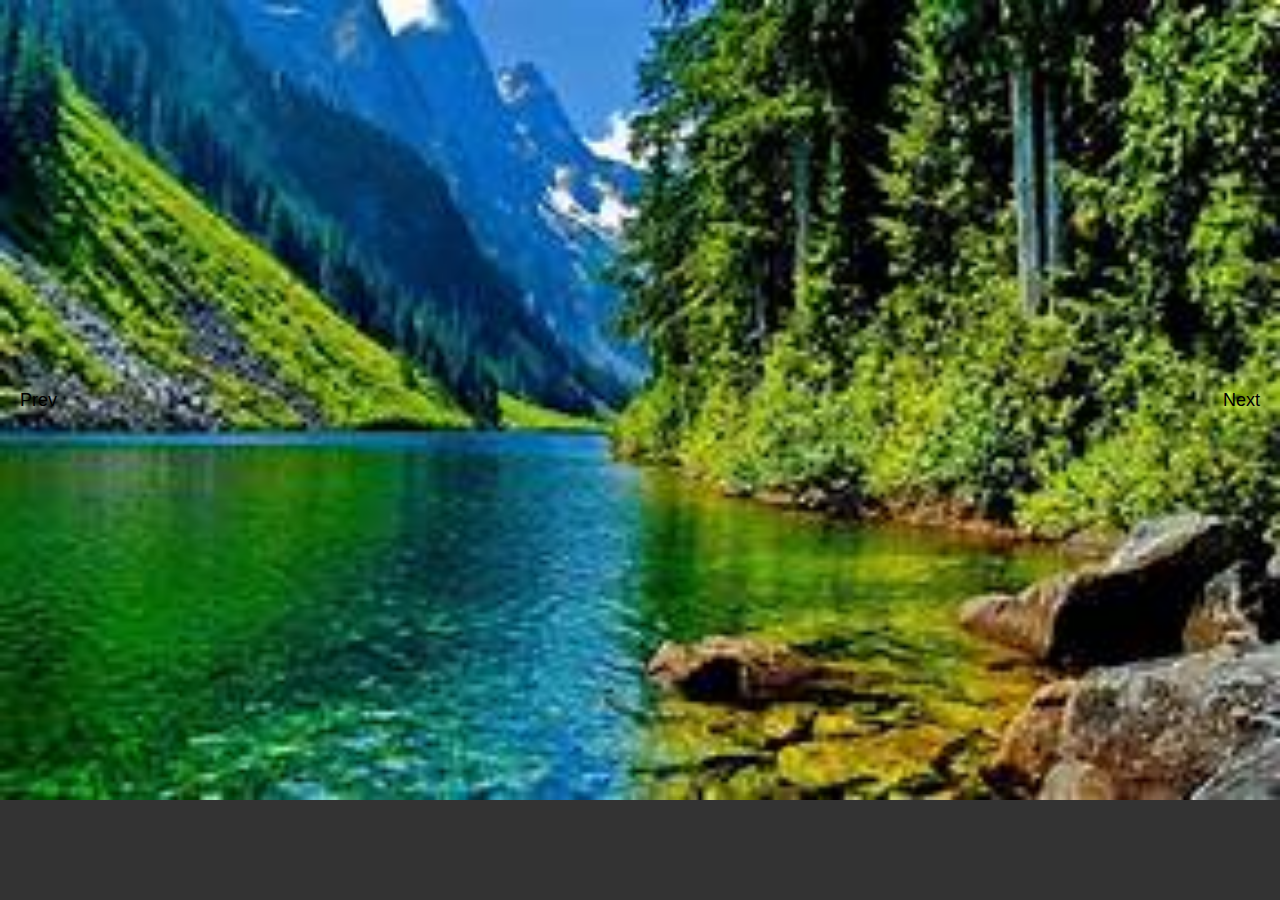
==== project.html @ 53843a18 "added opacity transition" ====
<!DOCTYPE html>
<html>
    <head>
    <title>test program</title>
        <link rel="stylesheet" type="text/css" href="style.css">
    </head>

    <body>
        <div class="carousel-container">
            <div class="carousel-slide">
              <img src="images/image1.jpg" alt="Image 1">
              <img src="images/image2.jpg" alt="Image 2">
              <img src="images/image3.jpg" alt="Image 3">
            </div>
            <button class="carousel-prev">Prev</button>
            <button class="carousel-next">Next</button>
        </div>

          </body>
    </body>

    <script src="script.js"></script>
</html>
---- style.css ----
html, body {
    height: 100%;
    margin: 0;
    background-color: #333;
  }

#test{
    color:blue;
}

.app-bar {
  width:80%;
  display:flex;
  justify-content: center;
  align-items: center;
  background-color: #333;
  height: 20%;
  margin-left: 10%;
  position: fixed;
  border-radius: 20px;
  bottom: 10px;
  background-color: #FFF;
  opacity: 0;
  transition: opacity 1s;  
}
.app-bar:hover {
  transition: opacity 1s;  
  opacity:1;
}

.app_logo {
  width: 9%;
  height: 75%;
  background-color: #000;
  margin: 5px;
  border-radius: 5px;
}

 /*Social Media Styling */
 .grid-container {
    display: grid;
    grid-template-columns: repeat(3, 1fr);
    grid-template-rows: repeat(2, 1fr);
    grid-gap: 0px; /* Grid is a touchin' */
    width:100%;
    height:100%;
    margin:0;
  }
  
  .grid-item {
    background-color: #ccc;
    padding: 0px;
    text-align: center;
  }

  .profile_pic {
    background-color:blue;
  }
  .circle{
    border-radius: 50%;
    width: 100%;
    height:100%;
    margin: 0px;
    background-image: url("images/temp.avif");
    background-size: cover;
  }
  .circle img{
    width:100%;
    height:auto;
  }

  .profile_bio p {
    padding:10px;
  }
  /* End Social Media Styling */


  /* begin general project styling */
  .carousel-container {
    position: relative;
    width: 100%;
    margin: 0 auto; /* Center the carousel horizontally */
    overflow: hidden; /* Hide overflowing images */
  }
  
  .carousel-slide {
    display: flex; /* Display the images side by side */
    transition: transform 0.5s ease-in-out; /* Apply a smooth transition effect */
    width: 300vw; /* dependent on # of images */
  }
  
  .carousel-slide img {
    width: 100vw; /* cover 100% of the viewable screen */
    flex:1 1 0;
    height: auto;
  }
  
  .carousel-prev,
  .carousel-next {
    position: absolute;
    top: 50%; /* Position the buttons vertically at the center */
    transform: translateY(-50%); /* Adjust the vertical alignment */
    background: none;
    border: none;
    font-size: 18px;
    padding: 10px;
  }
  
  .carousel-prev {
    left: 10px;
  }
  
  .carousel-next {
    right: 10px;
  }
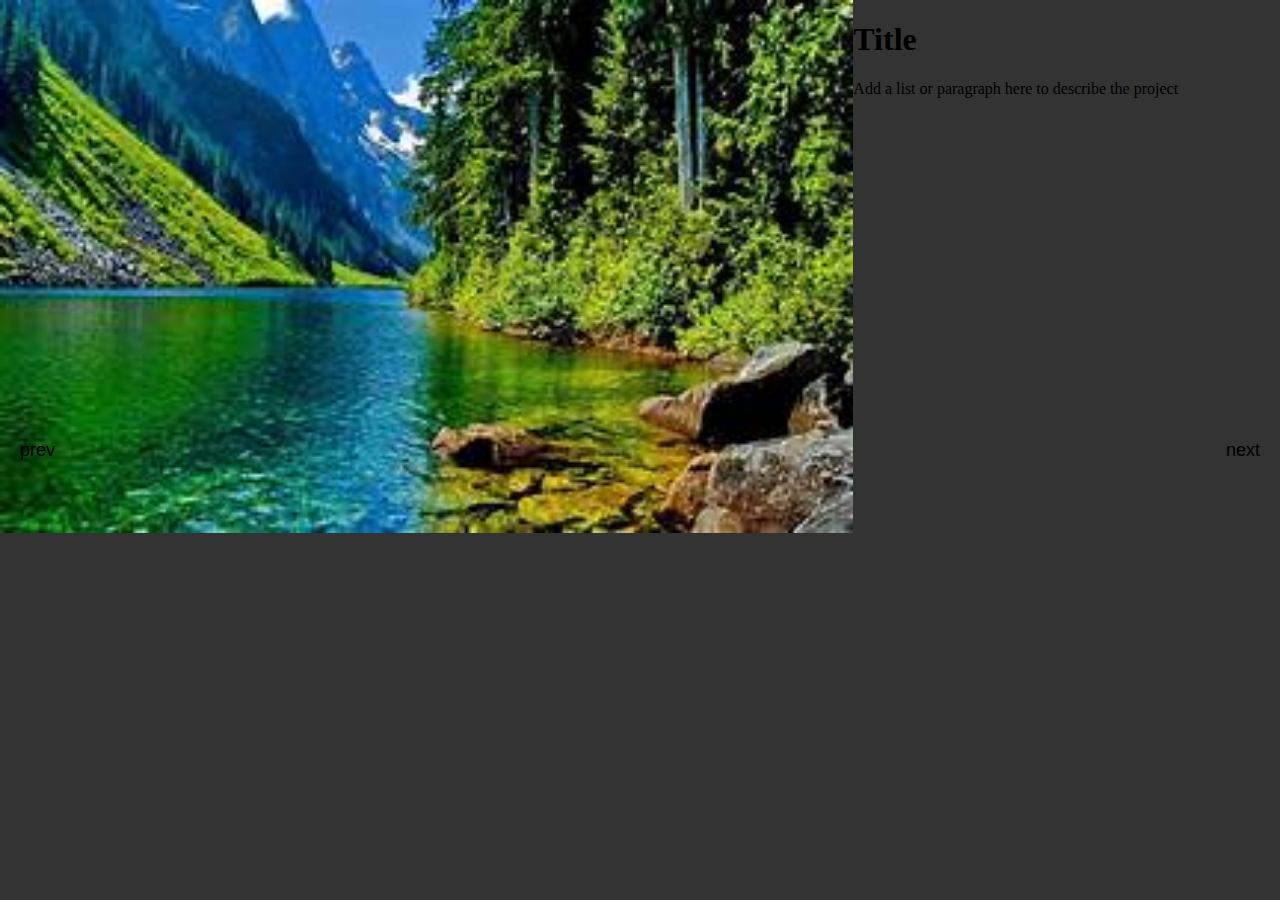
==== commit 850c8d2d: "pre-merge" ====
--- a/project.html
+++ b/project.html
@@ -6,17 +6,21 @@
     </head>
 
     <body>
-        <div class="carousel-container">
-            <div class="carousel-slide">
-              <img src="images/image1.jpg" alt="Image 1">
-              <img src="images/image2.jpg" alt="Image 2">
-              <img src="images/image3.jpg" alt="Image 3">
+        <div class="project-grid-container">
+            <div class="project-grid-item carousel-container">
+                <div class="carousel-slide">
+                <img src="images/image1.jpg" alt="Image 1">
+                <img src="images/image2.jpg" alt="Image 2">
+                <img src="images/image3.jpg" alt="Image 3">
+                </div>
+                <button class="carousel-prev">prev</button>
+                <button class="carousel-next">next</button>
             </div>
-            <button class="carousel-prev">Prev</button>
-            <button class="carousel-next">Next</button>
+            <div class="project-grid-item project-description">
+                <h1>Title</h1>
+                <p>Add a list or paragraph here to describe the project</p>
+            </div>
         </div>
-
-          </body>
     </body>
 
     <script src="script.js"></script>
--- a/style.css
+++ b/style.css
@@ -8,32 +8,55 @@
     color:blue;
 }
 
+#homescreen{
+  background-image: url("images/background.jpg");
+  background-size: cover;
+}
+
 .app-bar {
-  width:80%;
+  width:75%;
   display:flex;
   justify-content: center;
   align-items: center;
-  background-color: #333;
-  height: 20%;
-  margin-left: 10%;
+  height: 9vw;
+  margin-left: 12.5%;
   position: fixed;
-  border-radius: 20px;
-  bottom: 10px;
-  background-color: #FFF;
+  border-radius: 25px;
+  bottom: 1vw;
+  background-color: #666666;
+  transition: opacity 1s; 
   opacity: 0;
+  flex-grow: 1;
+}
+.app-bar:hover {
+  opacity:1;
   transition: opacity 1s;  
 }
-.app-bar:hover {
-  transition: opacity 1s;  
-  opacity:1;
+
+.app-bar > .app_logo {
+  width: 12%;
+  height:auto;
+  padding-left: 2%;
+  padding-right: 2%;
+  transition: opacity 1s ease-in-out;
+  opacity: 1;
+  vertical-align: center;
+  margin-top: auto;
+  margin-bottom: auto;
 }
-
-.app_logo {
-  width: 9%;
-  height: 75%;
-  background-color: #000;
-  margin: 5px;
-  border-radius: 5px;
+.app-bar .app_logo:last-child{
+  padding-right:8%;
+}
+.app-bar .app_logo:first-child{
+  padding-left:8%;
+}
+.app_logo img{
+  width:100%;
+  height:auto;
+  border-radius: 30%;
+}
+.app_logo:hover{
+  transform: scale(1.1);
 }
 
  /*Social Media Styling */
@@ -77,7 +100,6 @@
 
   /* begin general project styling */
   .carousel-container {
-    position: relative;
     width: 100%;
     margin: 0 auto; /* Center the carousel horizontally */
     overflow: hidden; /* Hide overflowing images */
@@ -86,15 +108,19 @@
   .carousel-slide {
     display: flex; /* Display the images side by side */
     transition: transform 0.5s ease-in-out; /* Apply a smooth transition effect */
-    width: 300vw; /* dependent on # of images */
+    width: 300%; /* dependent on # of images */
+    align-items: center;
+    justify-content: center; /* Center the images horizontally */
+    align-self: center;
   }
   
   .carousel-slide img {
-    width: 100vw; /* cover 100% of the viewable screen */
     flex:1 1 0;
-    height: auto;
+    height: auto; /* Ensure the image doesn't exceed the height of the carousel */
+    width: 100%;
+    align-self: center;
   }
-  
+
   .carousel-prev,
   .carousel-next {
     position: absolute;
@@ -113,7 +139,13 @@
   .carousel-next {
     right: 10px;
   }
+
+  .project-grid-container{
+    /* establish a grid which is 2/3 image carousel and 1/3 description */
+    display: grid;
+    grid-template-columns: 2fr 1fr;
+    place-content: center center;
+  }
   
 
-
   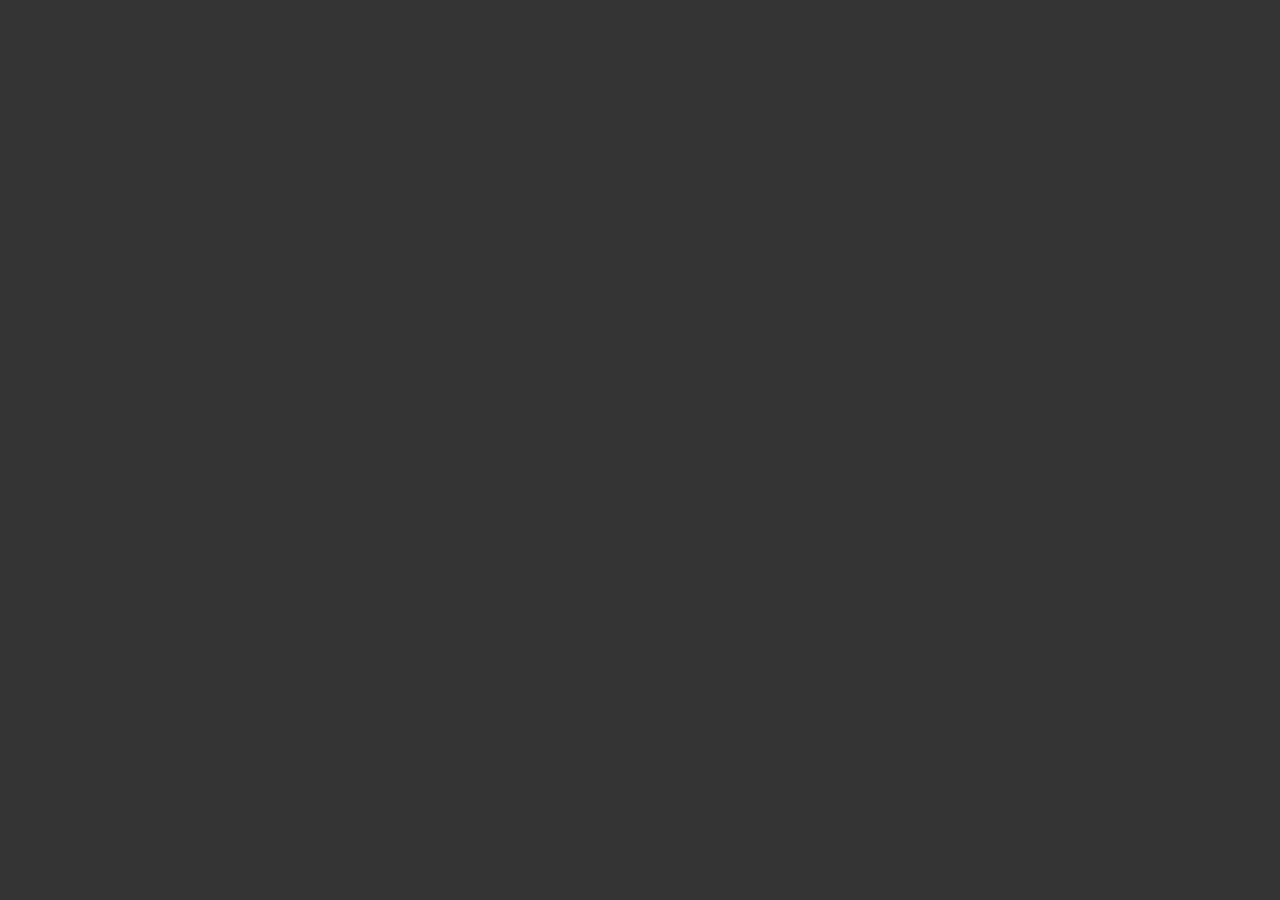
==== commit bed0a09c: "imp" ====
--- a/project.html
+++ b/project.html
@@ -6,19 +6,21 @@
     </head>
 
     <body>
-        <div class="project-grid-container">
-            <div class="project-grid-item carousel-container">
-                <div class="carousel-slide">
-                <img src="images/image1.jpg" alt="Image 1">
-                <img src="images/image2.jpg" alt="Image 2">
-                <img src="images/image3.jpg" alt="Image 3">
+        <div id="catapult" class="app project">
+            <div class="project-grid-container">
+                <div class="project-grid-item carousel-container">
+                    <div class="carousel-slide">
+                    <img src="images/image1.jpg" alt="Image 1">
+                    <img src="images/image2.jpg" alt="Image 2">
+                    <img src="images/image3.jpg" alt="Image 3">
+                    </div>
+                    <button class="carousel-prev">prev</button>
+                    <button class="carousel-next">next</button>
                 </div>
-                <button class="carousel-prev">prev</button>
-                <button class="carousel-next">next</button>
-            </div>
-            <div class="project-grid-item project-description">
-                <h1>Title</h1>
-                <p>Add a list or paragraph here to describe the project</p>
+                <div class="project-grid-item project-description">
+                    <h1>Title</h1>
+                    <p>Add a list or paragraph here to describe the project</p>
+                </div>
             </div>
         </div>
     </body>
--- a/style.css
+++ b/style.css
@@ -6,6 +6,11 @@
 
 #test{
     color:blue;
+}
+
+#smedia{
+  /* Hide the page until clicked */
+  display:none; 
 }
 
 #homescreen{
@@ -25,13 +30,17 @@
   bottom: 1vw;
   background-color: #666666;
   transition: opacity 1s; 
-  opacity: 0;
+  opacity:1;
   flex-grow: 1;
 }
-.app-bar:hover {
+
+
+.app-bar:hover{
+  color: blue;
   opacity:1;
-  transition: opacity 1s;  
+  transition: opacity 1s; 
 }
+
 
 .app-bar > .app_logo {
   width: 12%;
@@ -146,6 +155,11 @@
     grid-template-columns: 2fr 1fr;
     place-content: center center;
   }
+  #catapult{
+    display:none;
+    background-color:#333;
+    
+  }
   
 
   